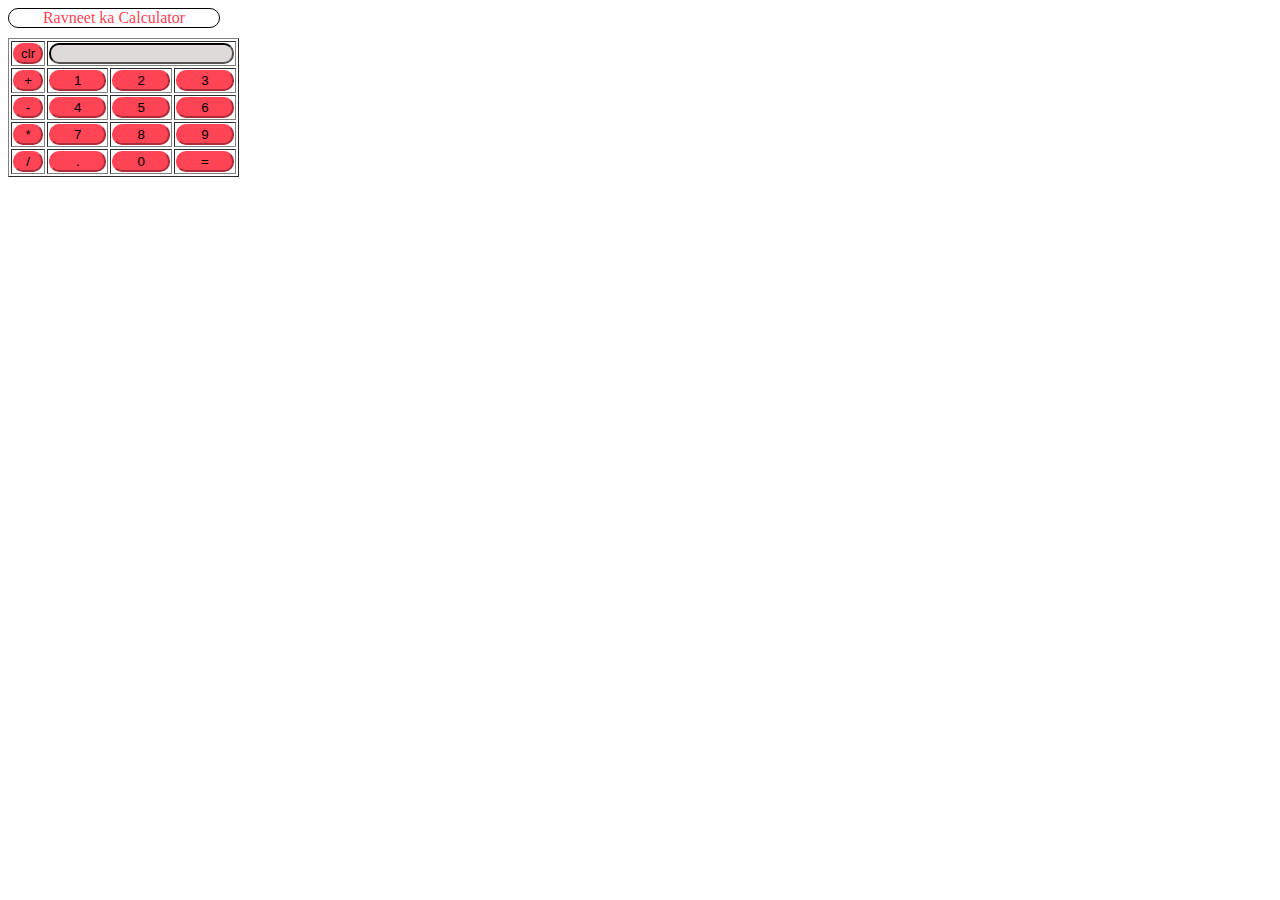
==== Calculator.html @ 270aedbf "version1" ====
<html>

<head>
    <link rel="stylesheet" type="text/css" href="Calculator.css">
</head>

<body>
    <script src="Calculator.js"></script>
    <div class = title > Ravneet ka Calculator</div>
    <table border="1">
    <tr>
        <td><input type="button" value="clr" onclick="clear2()"/> </td>
        <td colspan="3"><input type="text" id="edu"/></td>
    <!-- clr() function will call clr to clear all value -->
    </tr>

    <tr>
    <!-- creating buttons and assigning values-->
        <td><input type="button" value="+" onclick="dis('+')"/> </td>
        <td><input type="button" value="1" onclick="dis('1')"/> </td>
        <td><input type="button" value="2" onclick="dis('2')"/> </td>
        <td><input type="button" value="3" onclick="dis('3')"/> </td>
    </tr>

    <tr>
        <td><input type="button" value="-" onclick="dis('-')"/> </td>
        <td><input type="button" value="4" onclick="dis('4')"/> </td>
        <td><input type="button" value="5" onclick="dis('5')"/> </td>
        <td><input type="button" value="6" onclick="dis('6')"/> </td>
    </tr>

    <tr>
        <td><input type="button" value="*" onclick="dis('*')"/> </td>
        <td><input type="button" value="7" onclick="dis('7')"/> </td>
        <td><input type="button" value="8" onclick="dis('8')"/> </td>
        <td><input type="button" value="9" onclick="dis('9')"/> </td>
    </tr>

    <tr>
        <td><input type="button" value="/" onclick="dis('/')"/> </td>
        <td><input type="button" value="." onclick="dis('.')"/> </td>
        <td><input type="button" value="0" onclick="dis('0')"/> </td>
        <!-- Evaluating function call eval()-->
        <td><input type="button" value="=" onclick="calculate()"/> </td>
    </tr>

    </table>

</body>

</html>
---- Calculator.css ----
.title{
border-radius: 10px;
margin-bottom: 10px;
text-align:center;
width: 210px;
color:#ff4456;
border: solid black 1px;
}

input[type="button"]
{
border-radius: 10px;
background-color:#ff4456;
color: black;
border-color:#ff4456 ;
width:100%;
}

input[type="text"]
{
border-radius: 10px;
text-align: right;
background-color:rgb(222, 218, 218);
border-color: black ;
width:100%
}
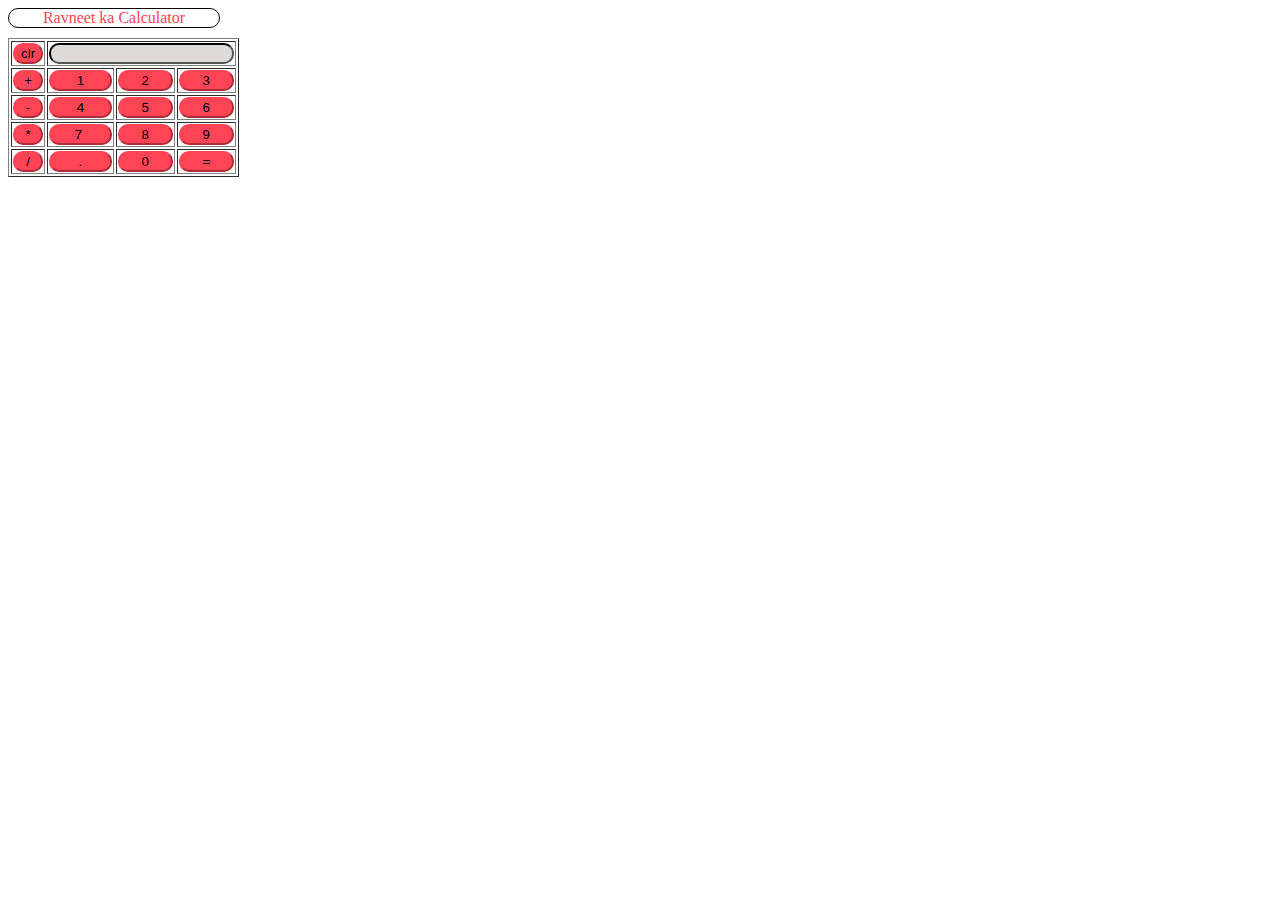
==== commit ff6bf40c: "Update Calculator.html" ====
--- a/Calculator.html
+++ b/Calculator.html
@@ -31,7 +31,7 @@
 
     <tr>
         <td><input type="button" value="*" onclick="dis('*')"/> </td>
-        <td><input type="button" value="7" onclick="dis('7')"/> </td>
+        <td><input type="button" value="7 " onclick="dis('7')"/> </td>
         <td><input type="button" value="8" onclick="dis('8')"/> </td>
         <td><input type="button" value="9" onclick="dis('9')"/> </td>
     </tr>
@@ -48,4 +48,4 @@
 
 </body>
 
-</html>+</html>
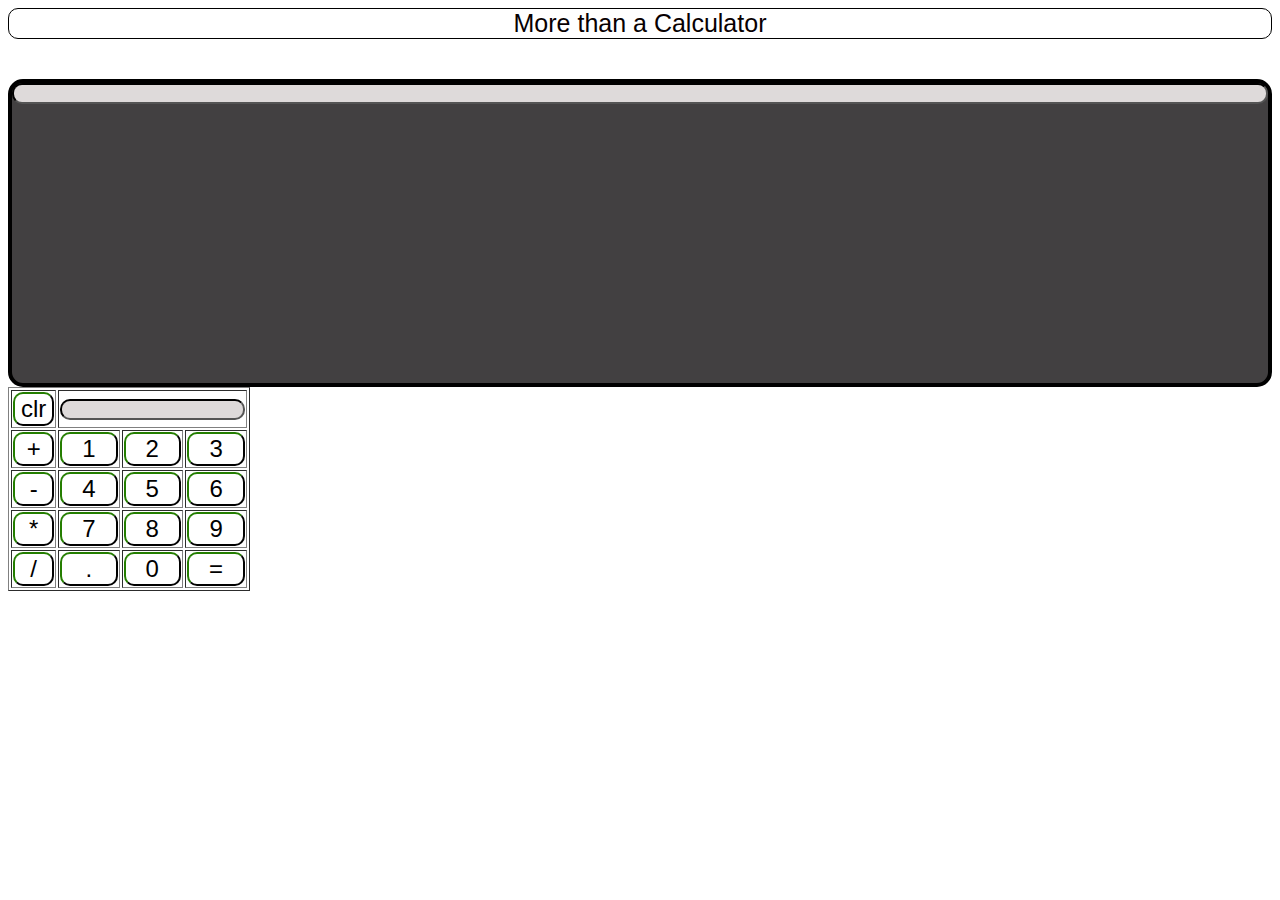
==== commit 04c0c519: "version2" ====
--- a/Calculator.html
+++ b/Calculator.html
@@ -6,7 +6,14 @@
 
 <body>
     <script src="Calculator.js"></script>
-    <div class = title > Ravneet ka Calculator</div>
+    <div class = "subCol1"> </div>
+    <div class = title > More than a Calculator</div>
+    <!--div takes up the entire width-->
+    <div class = screen > 
+        
+        <td colspan="3"><input type="text" id="edu"/></td>
+    
+    </div>
     <table border="1">
     <tr>
         <td><input type="button" value="clr" onclick="clear2()"/> </td>
@@ -31,7 +38,7 @@
 
     <tr>
         <td><input type="button" value="*" onclick="dis('*')"/> </td>
-        <td><input type="button" value="7 " onclick="dis('7')"/> </td>
+        <td><input type="button" value="7" onclick="dis('7')"/> </td>
         <td><input type="button" value="8" onclick="dis('8')"/> </td>
         <td><input type="button" value="9" onclick="dis('9')"/> </td>
     </tr>
@@ -46,6 +53,8 @@
 
     </table>
 
+    
+
 </body>
 
 </html>
--- a/Calculator.css
+++ b/Calculator.css
@@ -1,20 +1,33 @@
 .title{
 border-radius: 10px;
-margin-bottom: 10px;
+margin-bottom: 40px;
+font: 25px Arial, sans-serif;    
 text-align:center;
-width: 210px;
-color:#ff4456;
+color:#080001;
 border: solid black 1px;
 }
+
+
+.screen{border-radius: 15px;
+    height: 300px;
+    background-color: rgba(19, 16, 18, 0.801);
+    color:#ffffff;
+    border: solid black 4px;
+    font: 70px Arial, sans-serif;    
+    flex: 3;
+}
+
 
 input[type="button"]
 {
 border-radius: 10px;
-background-color:#ff4456;
+background-color:#ffffff;
 color: black;
-border-color:#ff4456 ;
+border-color:#0c2a00 ;
 width:100%;
+font-size: 24px;
 }
+
 
 input[type="text"]
 {
@@ -24,3 +37,71 @@
 border-color: black ;
 width:100%
 }
+
+.emptySpace{
+    height: 100px;
+}
+
+
+.activeSpace{
+    height: 300px;
+    display: -webkit-flex; /* Safari */     
+    display: flex; /* Standard syntax */
+}
+
+.calculator{
+    background: #0c2a00;
+    display: flex; /* Standard syntax */
+    flex: 3; /* Standard syntax */
+}
+
+.calcCol1{
+    background-color: #ffffff;
+    flex: 1;
+
+}
+
+.calcCol2{
+
+    background-color: #0c2a00;
+    flex: 3;
+    margin-top: 20px;
+
+}
+
+
+.calcCol3{
+    background-color: #ffffff;
+    flex: 1;
+}
+
+
+
+.subSideCol1{
+    flex: 1; /* Standard syntax */
+    background-color: #ffffff;
+}
+
+.subSideCol2 {
+    flex: 1; /* Standard syntax */
+    background-color:black;
+}
+
+.subCol2{
+    display: flex; /* Standard syntax */
+    height: 150px;
+    background-color: red;
+}
+
+.column2{
+    background: #ffffff;
+    flex: 1; /* Standard syntax */
+}
+
+
+.column3{
+    background: #07223d;
+    flex: 3; /* Standard syntax */
+}
+
+
